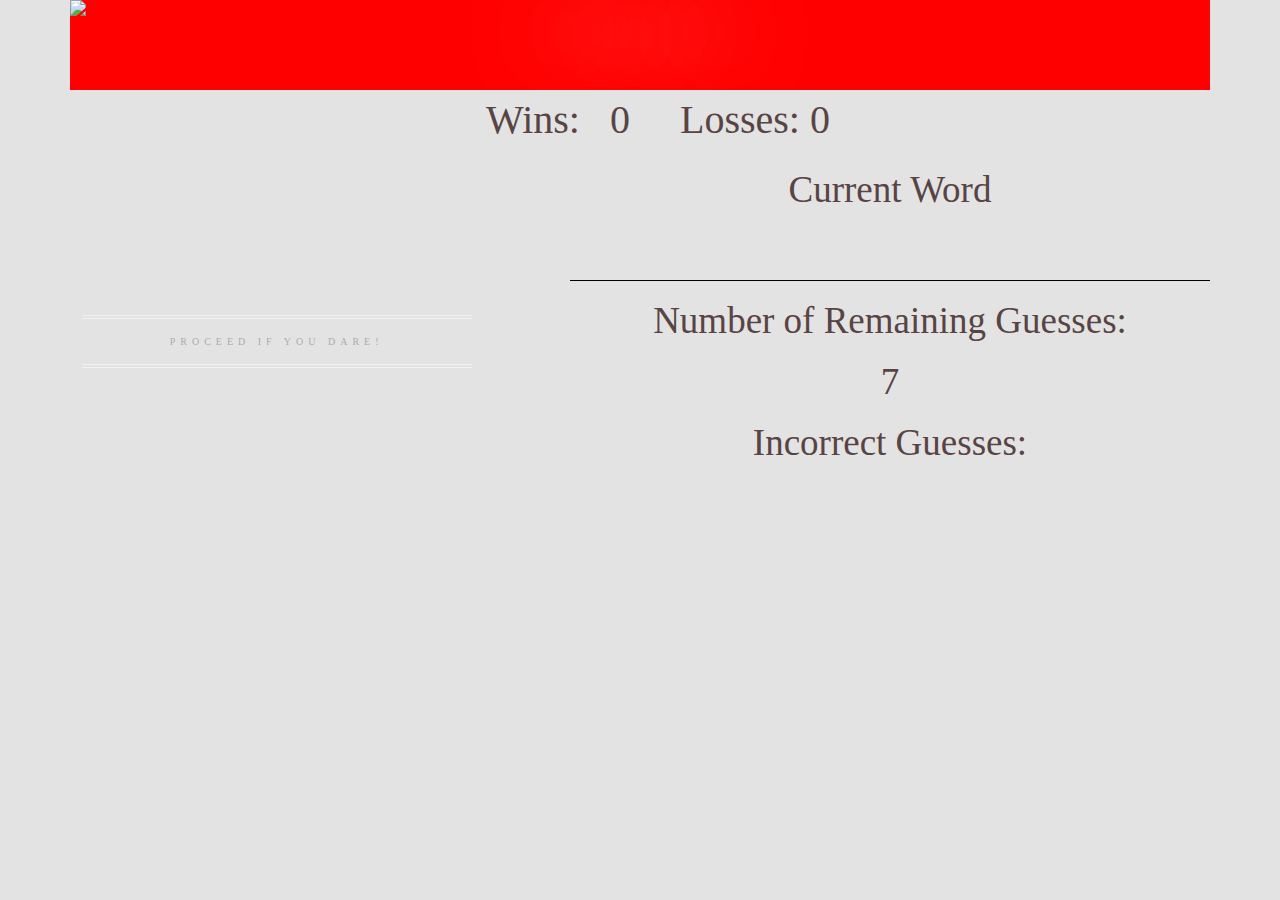
==== Hangman-Game/index.html @ cc300400 "Functioning but not resetting" ====
<!DOCTYPE html>
<html>
	<head>
		<meta charset="UTF-8">
		<title>Hangman</title>
		<meta name="viewport" content="width=device-width, initial-scale=1">
		<link rel="stylesheet" href="https://maxcdn.bootstrapcdn.com/bootstrap/3.3.7/css/bootstrap.min.css" integrity="sha384-BVYiiSIFeK1dGmJRAkycuHAHRg32OmUcww7on3RYdg4Va+PmSTsz/K68vbdEjh4u" crossorigin="anonymous">
		<link rel="stylesheet" type="text/css" href= "assets/css/style.css">
		<script type= "text/javascript" src="assets/javascript/game.js"></script>
		<!-- Added link to the jQuery Library -->
  		<script src="https://cdnjs.cloudflare.com/ajax/libs/jquery/3.2.1/jquery.min.js"></script>
	</head>
	<body>
		<div class="container">
			<img src= "assets/images/Hangman.jpg" id = "hangman">
			<p id="ghostText">Proceed if you dare!</p>
			<div style="background-color: red">
				<h1 class="animated">Hangman: </h1><h6 class="animated2">press any key to start</h6>				
			</div>
			<div id="Wins">
				<span class="wins">Wins: </span><span id="winCount"><p>0</p></span><span class="losses">Losses: </span><span id="lossCount"><p>0</p></span>
			</div>
			<div>
				<h2>Current Word</h2>
				<h2 id="correctGuess" style="border-bottom: .5px solid black; padding-left: 30px; padding-right: 30px; margin-top: 70px;"></h2>
			</div>
			<div>
				<h2>Number of Remaining Guesses:</h2>
				<h2 id="guesses">7</h2>
			</div>
			<div>
				<h2>Incorrect Guesses:</h2>
				<h2 id="wrong"></h2>
			</div>
		</div>
	</body>
</html>
---- Hangman-Game/assets/css/style.css ----
*{
	margin: 0 auto;
}
#hangman{
	text-align: center;
	height: 400px;
}
body{
	background-color: #e3e3e3;
	 font: 400 1em/1.5 "Neuton"; 
	 color: #584444;
	 text-align: center; 
	 margin: 0 
}
span{
	font-size: 40px;
	margin-top: 20px;
}
h6{
	font-size: 16px;
}
img{
	float: left;
}
p{
	display: inline;
}
#ghostText {
	text-transform: uppercase;
	letter-spacing: .5em;
	display: inline-block;
	border: 4px double rgba(255,255,255,.5);
	border-width: 4px 0;
	padding: 1.5em 0em;
	position: absolute;
	top: 35%;
	left: 22%;
	width: 39em;
	margin: 0 0 0 -20em;
	color: rgba(137, 130, 130, 0.6);
	}
  h2{
	font-size: 37px;
	margin-left: 500px;
  }

  #winCount{
  	margin-top: 50px;
  	margin-right: 50px;
  }
  .wins{
  	display: inline;
  	margin: 20px;
  }
  #guesses{

  }
  .animated {
	color: rgba(255,255,255,.25); 
  	font: 700 4em/1 "Oswald", sans-serif;
  	letter-spacing: 0;
  	padding: .25em 0 .325em;
	  display: block;
	  margin: 0 auto;
  	text-shadow: 0 0 80px rgba(255,255,255,.5);

/* Clip Background Image */

	  background: url(http://f.cl.ly/items/010q3E1u3p2Q0j1L1S1o/animated_text_fill.png) repeat-y;
	  -webkit-background-clip: text;
	  background-clip: text;

/* Animate Background Image */

	  -webkit-text-fill-color: transparent;
	  -webkit-animation: aitf 80s linear infinite;

/* Activate hardware acceleration for smoother animations */

	  -webkit-transform: translate3d(0,0,0);
	  -webkit-backface-visibility: hidden;

  }
.animated2 {
	color: rgba(255,255,255,.25); 
  	letter-spacing: 0;
  	padding: .25em 0 .325em;
	  display: block;
	  margin: 0 auto;
  	text-shadow: 0 0 80px rgba(255,255,255,.5);

/* Clip Background Image */

	  background: url(http://f.cl.ly/items/010q3E1u3p2Q0j1L1S1o/animated_text_fill.png) repeat-y;
	  -webkit-background-clip: text;
	  background-clip: text;

/* Animate Background Image */

	  -webkit-text-fill-color: transparent;
	  -webkit-animation: aitf 80s linear infinite;

/* Activate hardware acceleration for smoother animations */

	  -webkit-transform: translate3d(0,0,0);
	  -webkit-backface-visibility: hidden;

  }

/* Animate Background Image */

@-webkit-keyframes aitf {
	0% { background-position: 0% 50%; }
	100% { background-position: 100% 50%; }
}
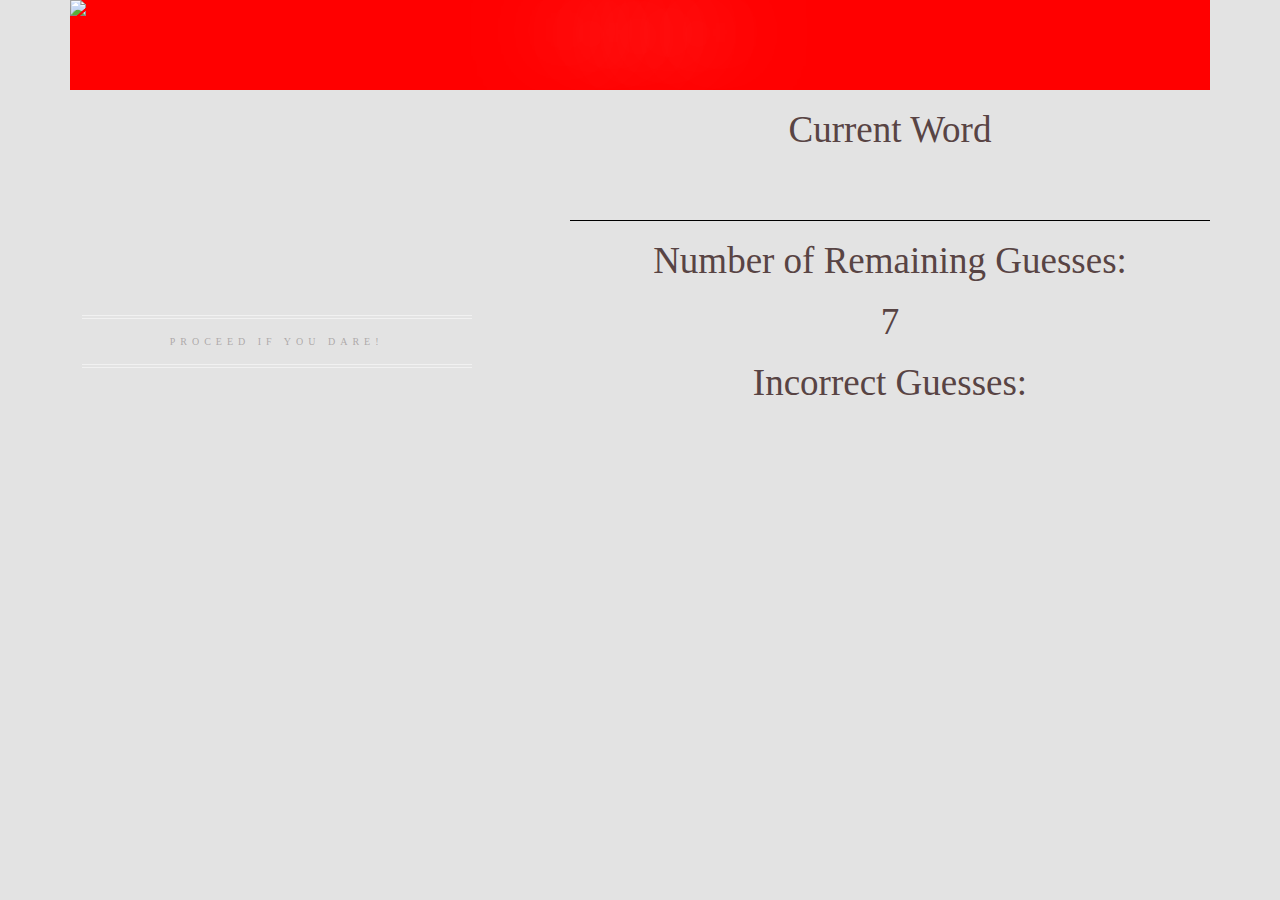
==== commit 2d772922: "Resetting but its a hard reset, so cant keep winCount/LossCount" ====
--- a/Hangman-Game/index.html
+++ b/Hangman-Game/index.html
@@ -17,9 +17,6 @@
 			<div style="background-color: red">
 				<h1 class="animated">Hangman: </h1><h6 class="animated2">press any key to start</h6>				
 			</div>
-			<div id="Wins">
-				<span class="wins">Wins: </span><span id="winCount"><p>0</p></span><span class="losses">Losses: </span><span id="lossCount"><p>0</p></span>
-			</div>
 			<div>
 				<h2>Current Word</h2>
 				<h2 id="correctGuess" style="border-bottom: .5px solid black; padding-left: 30px; padding-right: 30px; margin-top: 70px;"></h2>
